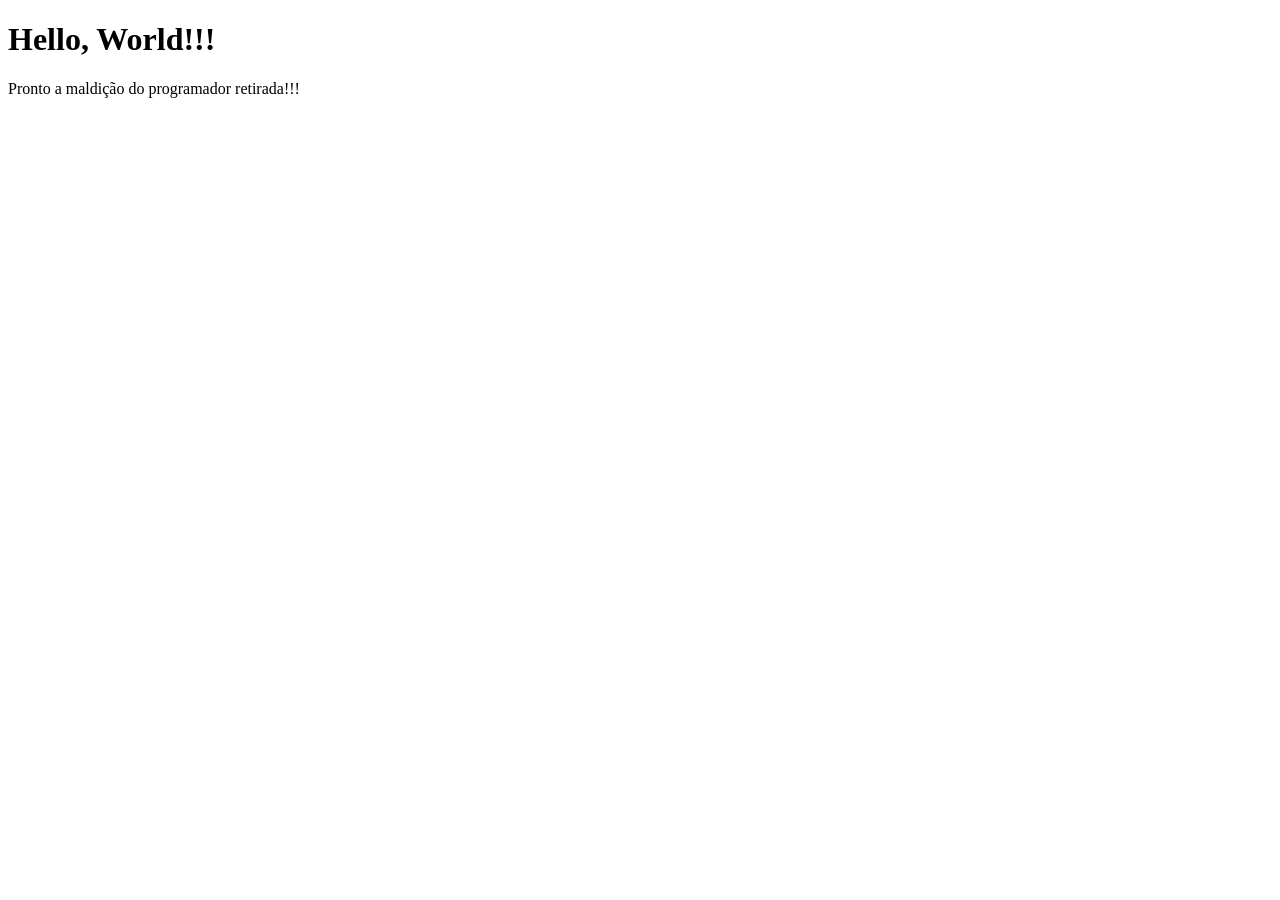
==== Módulo-A/Aula-4-Primeiro-Script/index.html @ 663aeb70 "documento html alterado" ====
<!DOCTYPE html>
<html lang="pt-br">
<head>
    <meta charset="UTF-8">
    <meta http-equiv="X-UA-Compatible" content="IE=edge">
    <meta name="viewport" content="width=device-width, initial-scale=1.0">
    <title>Meu Primeiro Script</title>
</head>
<body>
    <h1>Hello, World!!!</h1>

    <p>Pronto a maldição do programador retirada!!!</p>
    
</body>
</html>
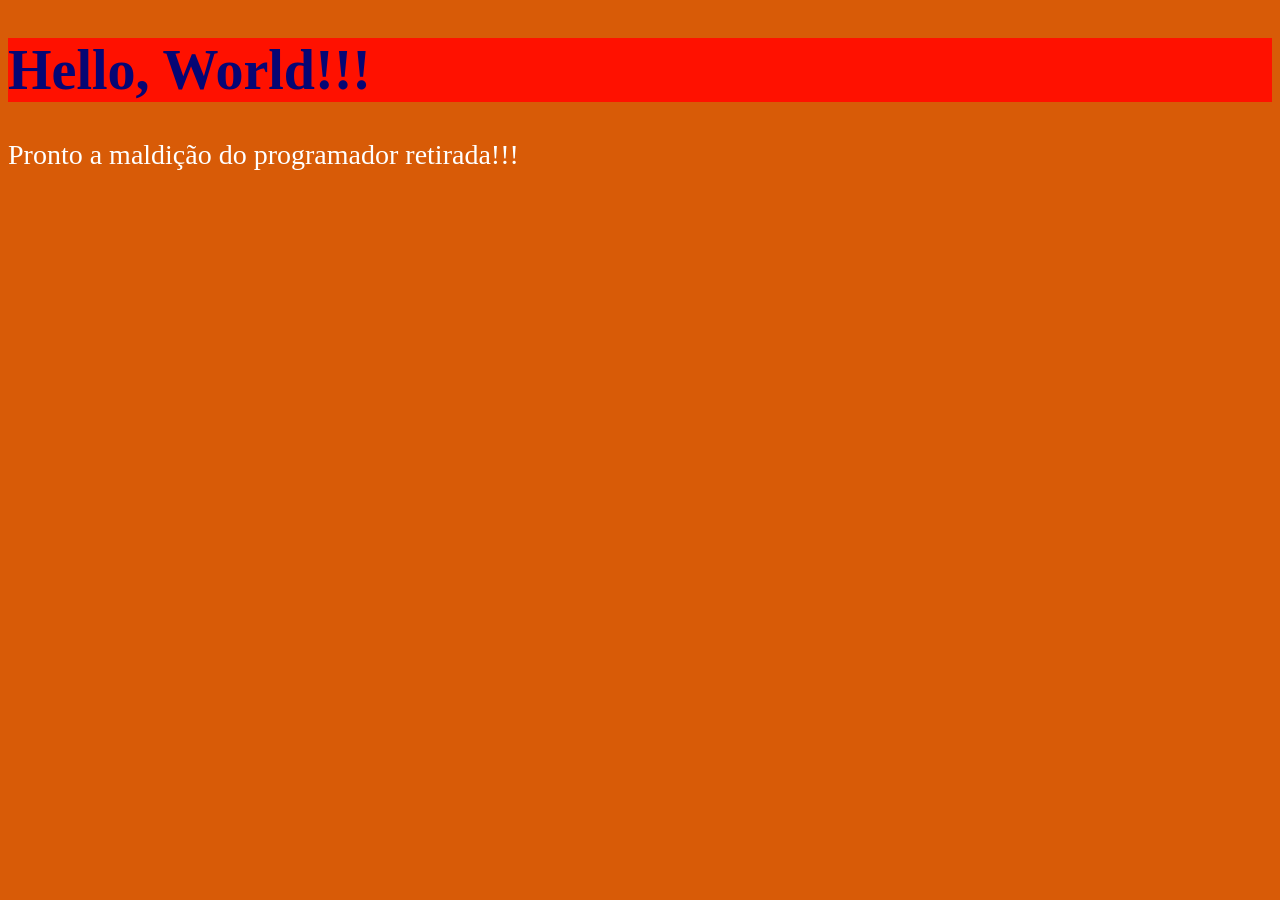
==== commit 7266fc59: "style do documento atualizado" ====
--- a/Módulo-A/Aula-4-Primeiro-Script/index.html
+++ b/Módulo-A/Aula-4-Primeiro-Script/index.html
@@ -1,15 +1,29 @@
 <!DOCTYPE html>
 <html lang="pt-br">
+
 <head>
     <meta charset="UTF-8">
     <meta http-equiv="X-UA-Compatible" content="IE=edge">
     <meta name="viewport" content="width=device-width, initial-scale=1.0">
     <title>Meu Primeiro Script</title>
+    <style>
+        body{
+            background-color: rgb(216, 91, 7);
+            color: white;
+            font: normal 21pt monoscape;
+        }
+
+        h1{
+            color: rgb(6, 6, 116);
+            background-color: rgb(255, 17, 0)
+        }
+    </style>
 </head>
+
 <body>
     <h1>Hello, World!!!</h1>
 
     <p>Pronto a maldição do programador retirada!!!</p>
-    
 </body>
+
 </html>
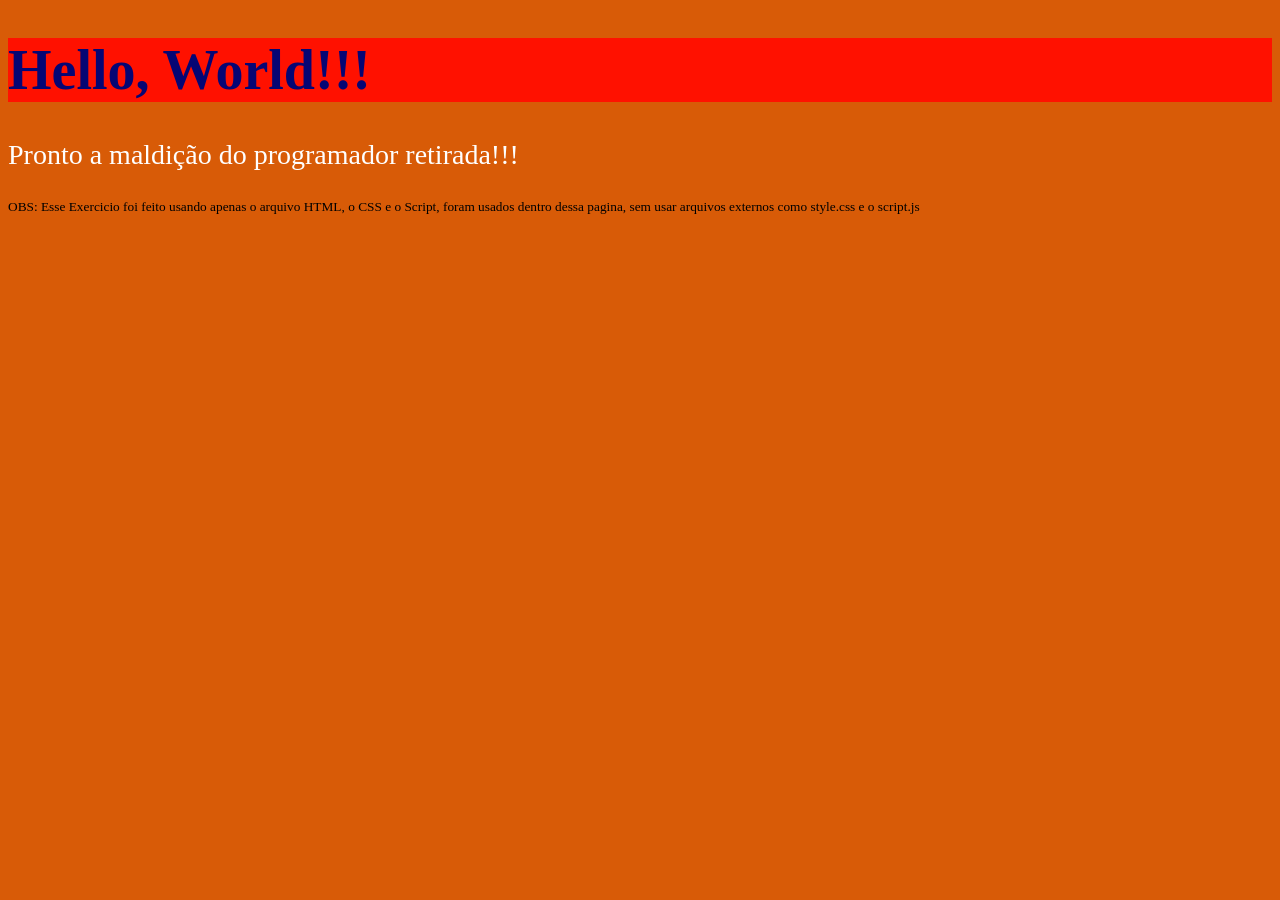
==== commit df51f452: "script da pagina criado e obs adicionada no texto. Exercicio concluido" ====
--- a/Módulo-A/Aula-4-Primeiro-Script/index.html
+++ b/Módulo-A/Aula-4-Primeiro-Script/index.html
@@ -15,7 +15,12 @@
 
         h1{
             color: rgb(6, 6, 116);
-            background-color: rgb(255, 17, 0)
+            background-color: rgb(255, 17, 0);
+        }
+
+        #obs {
+            font: normal 10pt monoscape;
+            color: black;
         }
     </style>
 </head>
@@ -24,6 +29,14 @@
     <h1>Hello, World!!!</h1>
 
     <p>Pronto a maldição do programador retirada!!!</p>
+
+    <p id="obs">OBS: Esse Exercicio foi feito usando apenas o arquivo HTML, o CSS e o Script, foram usados dentro dessa pagina, sem usar arquivos externos como style.css e o script.js</p>
+
+    <script>
+        window.alert('Bem vindo ao meu primeiro Script');
+        window.confirm('Como está o seu dia?');
+        window.prompt('Digite seu Nome');
+    </script>
 </body>
 
 </html>
